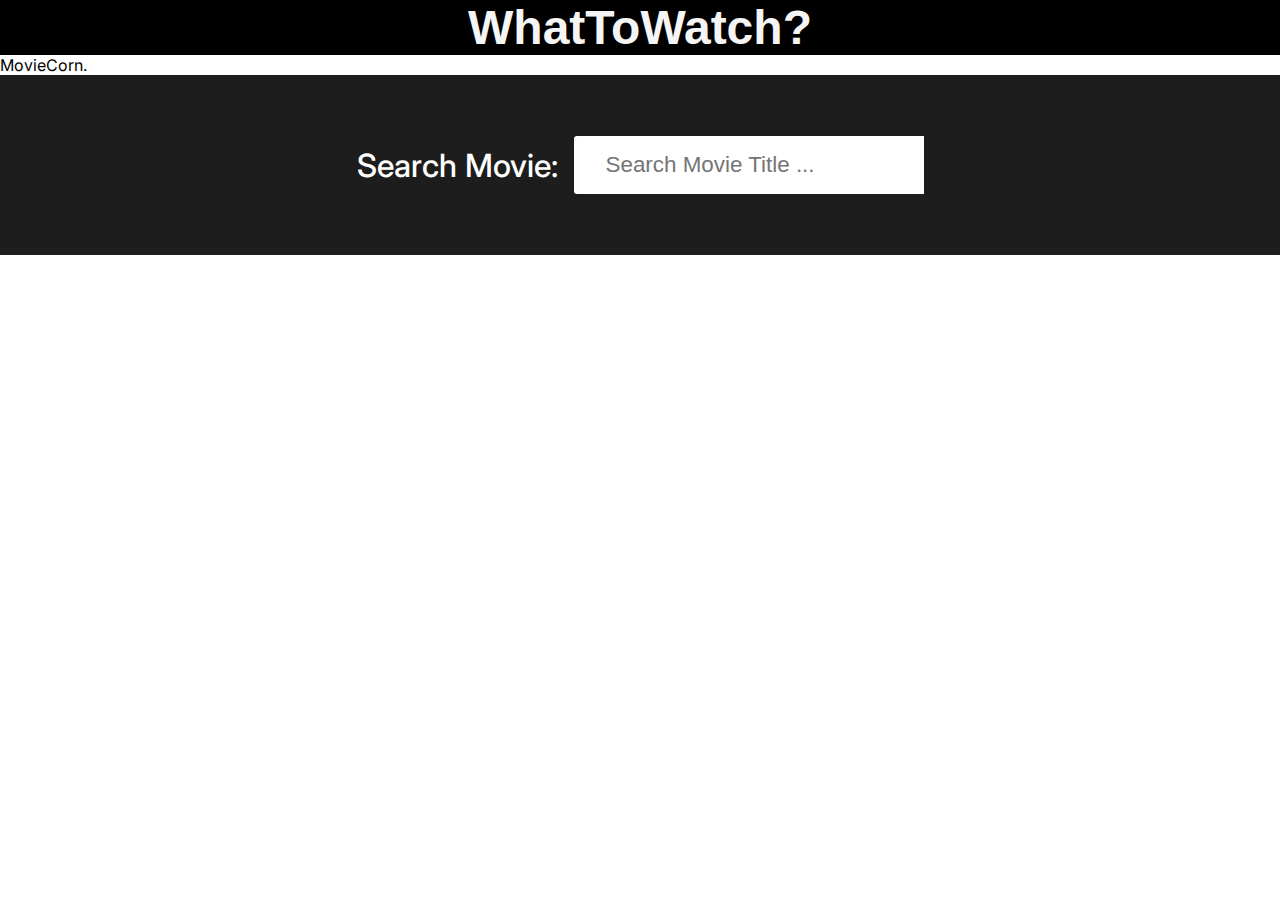
==== anothertest.html @ 160c6cd5 "first commit" ====
<!DOCTYPE html>
<html lang="en">
<head>
    <meta charset="UTF-8">
    <meta http-equiv="X-UA-Compatible" content="IE=edge">
    <meta name="viewport" content="width=device-width, initial-scale=1.0">
    <title>Movie Search Website</title>
    <!-- font awesome icons cdn -->
    <link rel="stylesheet" href="https://cdnjs.cloudflare.com/ajax/libs/font-awesome/6.0.0-beta3/css/all.min.css" integrity="sha512-Fo3rlrZj/k7ujTnHg4CGR2D7kSs0v4LLanw2qksYuRlEzO+tcaEPQogQ0KaoGN26/zrn20ImR1DfuLWnOo7aBA==" crossorigin="anonymous" referrerpolicy="no-referrer" />
    <!-- custom css -->
    <link rel = "stylesheet" href = "./anothertest.css">
</head>
<body>
    <header>
        <h1>WhatToWatch?</h1>
      </header>
            <div class = "container">
                <p>Movie<span>Corn.</span></p>
            </div>
        </div>
        <!-- end of logo -->
        <!-- search container -->
        <div class = "search-container">
            <div class = "search-element">
                <h3>Search Movie:</h3>
                <input type = "text" class = "form-control" placeholder="Search Movie Title ..." id = "movie-search-box" onkeyup="findMovies()" onclick = "findMovies()">

                <div class = "search-list" id = "search-list">
                    <!-- list here -->
                    <!-- <div class = "search-list-item">
                        <div class = "search-item-thumbnail">
                            <img src = "medium-cover.jpg">
                        </div>
                        <div class = "search-item-info">
                            <h3>Guardians of the Galaxy Vol. 2</h3>
                            <p>2017</p>
                        </div>
                    </div> -->
                </div>
            </div>
        </div>
        <!-- end of search container -->

        <!-- result container -->
        <div class = "container">
            <div class = "result-container">
                <div class = "result-grid" id = "result-grid">
                    <!-- movie information here -->
                    <!-- <div class = "movie-poster">
                        <img src = "medium-cover.jpg" alt = "movie poster">
                    </div>
                    <div class = "movie-info">
                        <h3 class = "movie-title">Guardians of the Galaxy Vol. 2</h3>
                        <ul class = "movie-misc-info">
                            <li class = "year">Year: 2017</li>
                            <li class = "rated">Ratings: PG-13</li>
                            <li class = "released">Released: 05 May 2017</li>
                        </ul>
                        <p class = "genre"><b>Genre:</b> Action, Adventure, Comedy</p>
                        <p class = "writer"><b>Writer:</b> James Gunn, Don Abnett, Andy Lanning</p>
                        <p class = "actors"><b>Actors: </b>Chris Pratt, Zoe Saldana, Dave Bautista</p>
                        <p class = "plot"><b>Plot:</b> The Guardians struggle to keep together as a team while dealing with their personal family issues, notably Star-Lord's ecounter with his father the ambitious celestial being Ego.</p>
                        <p class = "language"><b>Language:</b> English</p>
                        <p class = "awards"><b><i class = "fas fa-award"></i></b> Nominated for 1 Oscar</p>
                    </div> -->
                </div>
            </div>
        </div>
        <!-- end of result container -->
    </div>


    <!-- movie app js -->
    <script src = "./anothertest.js"></script>
</body>
</html>
---- anothertest.css ----
@import url('https://fonts.googleapis.com/css2?family=Inter:wght@300;400;500;600;700;800&display=swap');

:root{
    --md-dark-color: #1d1d1d;
    --dark-color: #171717;
    --light-dark-color: #292929;
    --yellow-color: #d4aa11;
}
*{
    padding: 0;
    margin: 0;
    -webkit-box-sizing: border-box;
            box-sizing: border-box;
}

header, h1{
    margin-top:0;
    padding:0;
    margin-bottom: 0;
   color: whitesmoke;
   background-color: black;
   }
   
   h1{
    font-family: 'Roboto', sans-serif;
   text-align: center;
   font-size: 48px;
   }
   
body{
    font-family: 'Inter', sans-serif;
}
a{
    text-decoration: none;
}
img{
    width: 100%;
    display: block;
}
.wrapper{
    min-height: 100vh;
    background-color: var(--dark-color);
}
.wrapper .container{
    max-width: 1200px;
    margin: 0 auto;
    padding: 0 1rem;
}
.search-container{
    background-color: var(--md-dark-color);
    height: 180px;
    display: -webkit-box;
    display: -ms-flexbox;
    display: flex;
    -webkit-box-align: center;
        -ms-flex-align: center;
            align-items: center;
    -webkit-box-pack: center;
        -ms-flex-pack: center;
            justify-content: center;
}
.search-element{
    display: -webkit-box;
    display: -ms-flexbox;
    display: flex;
    -webkit-box-align: stretch;
        -ms-flex-align: stretch;
            align-items: stretch;
    -webkit-box-pack: center;
        -ms-flex-pack: center;
            justify-content: center;
    -webkit-box-orient: vertical;
    -webkit-box-direction: normal;
        -ms-flex-direction: column;
            flex-direction: column;
    position: relative;
}
.search-element h3{
    -ms-flex-item-align: center;
        align-self: center;
    margin-right: 1rem;
    font-size: 2rem;
    color: #fff;
    font-weight: 500;
    margin-bottom: 1.5rem;
}
.search-element .form-control{
    padding: 1rem 2rem;
    font-size: 1.4rem;
    border: none;
    border-top-left-radius: 3px;
    border-bottom-left-radius: 3px;
    outline: none;
    color: var(--light-dark-color);
    width: 350px;
}
.search-list{
    position: absolute;
    right: 0;
    top: 100%;
    max-height: 500px;
    overflow-y: scroll;
    z-index: 10;
}
.search-list .search-list-item{
    background-color: var(--light-dark-color);
    padding: 0.5rem;
    border-bottom: 1px solid var(--dark-color);
    width: calc(350px - 8px);
    color: #fff;
    cursor: pointer;
    -webkit-transition: background-color 200ms ease;
    -o-transition: background-color 200ms ease;
    transition: background-color 200ms ease;
}
.search-list .search-list-item:Hover{
    background-color: #1f1f1f;
}
.search-list-item{
    display: -webkit-box;
    display: -ms-flexbox;
    display: flex;
    -webkit-box-align: center;
        -ms-flex-align: center;
            align-items: center;
}
.search-item-thumbnail img{
    width: 40px;
    margin-right: 1rem;
}
.search-item-info h3{
    font-weight: 600;
    font-size: 1rem;
}
.search-item-info p{
    font-size: 0.8rem;
    margin-top: 0.5rem;
    font-weight: 600;
    opacity: 0.6;
}

/* thumbnail */
.search-list::-webkit-scrollbar{
    width: 8px;
}
.search-list::-webkit-scrollbar-track{
    -webkit-box-shadow: inset 0 0 6px rgba(0, 0, 0, 0.3);
            box-shadow: inset 0 0 6px rgba(0, 0, 0, 0.3);
}
.search-list::-webkit-scrollbar-thumb{
    background-color: var(--yellow-color);
    outline: none;
    border-radius: 10px;
}

/* js related class */
.hide-search-list{
    display: none;
}

/* movie result */
.result-container{
    padding: 3rem 0;
}
.movie-poster img{
    max-width: 300px;
    margin: 0 auto;
    border: 4px solid #fff;
}
.movie-info{
    text-align: center;
    color: #fff;
    padding-top: 3rem;
}

/* movie info stylings */
.movie-title{
    font-size: 2rem;
    color: var(--yellow-color);
}
.movie-misc-info{
    list-style-type: none;
    display: -webkit-box;
    display: -ms-flexbox;
    display: flex;
    -webkit-box-align: center;
        -ms-flex-align: center;
            align-items: center;
    -webkit-box-pack: center;
        -ms-flex-pack: center;
            justify-content: center;
    padding: 1rem;
}
.movie-info .year{
    font-weight: 500;
}
.movie-info .rated{
    background-color: var(--yellow-color);
    padding: 0.4rem;
    margin: 0 0.4rem;
    border-radius: 3px;
    font-weight: 600;
}
.movie-info .released{
    font-size: 0.9rem;
    opacity: 0.9;
}
.movie-info .writer{
    padding: 0.5rem;
    margin: 1rem 0;
}
.movie-info .genre{
    background-color: var(--light-dark-color);
    display: inline-block;
    padding: 0.5rem;
    border-radius: 3px;
}
.movie-info .plot{
    max-width: 400px;
    margin: 1rem auto;
}
.movie-info .language{
    color: var(--yellow-color);
    font-style: italic;
}
.movie-info .awards{
    font-weight: 300;
    font-size: 0.9rem;
}
.movie-info .awards i{
    color: var(--yellow-color);
    margin: 1rem 0.7rem 0 0;
}

@media(max-width: 450px){
    .logo p{
        font-size: 1.4rem;
    }
    .search-element .form-control{
        width: 90%;
        margin: 0 auto;
        padding: 0.5rem 1rem;
    }
    .search-element h3{
        font-size: 1.4rem;
    }
    .search-list{
        width: 90%;
        right: 50%;
        -webkit-transform: translateX(50%);
            -ms-transform: translateX(50%);
                transform: translateX(50%);
    }
    .search-list .search-list-item{
        width: 100%;
    }
    .movie-misc-info{
        -webkit-box-orient: vertical;
        -webkit-box-direction: normal;
            -ms-flex-direction: column;
                flex-direction: column;
    }
    .movie-misc-info li:nth-child(2){
        margin: 0.8rem 0;
    }
}

@media(min-width: 800px){
    .search-element{
        -webkit-box-orient: horizontal;
        -webkit-box-direction: normal;
            -ms-flex-direction: row;
                flex-direction: row;
    }
    .search-element h3{
        margin-bottom: 0;
    }
    .result-grid{
        display: grid;
        grid-template-columns: repeat(2, 1fr);
    }
    .movie-info{
        text-align: left;
        padding-top: 0;
    }
    .movie-info .movie-misc-info{
        -webkit-box-pack: start;
            -ms-flex-pack: start;
                justify-content: flex-start;
        padding-left: 0;
    }
    .movie-info .plot{
        margin-left: 0;
    }
    .movie-info .writer{
        padding-left: 0;
        margin-left: 0;
    }
}
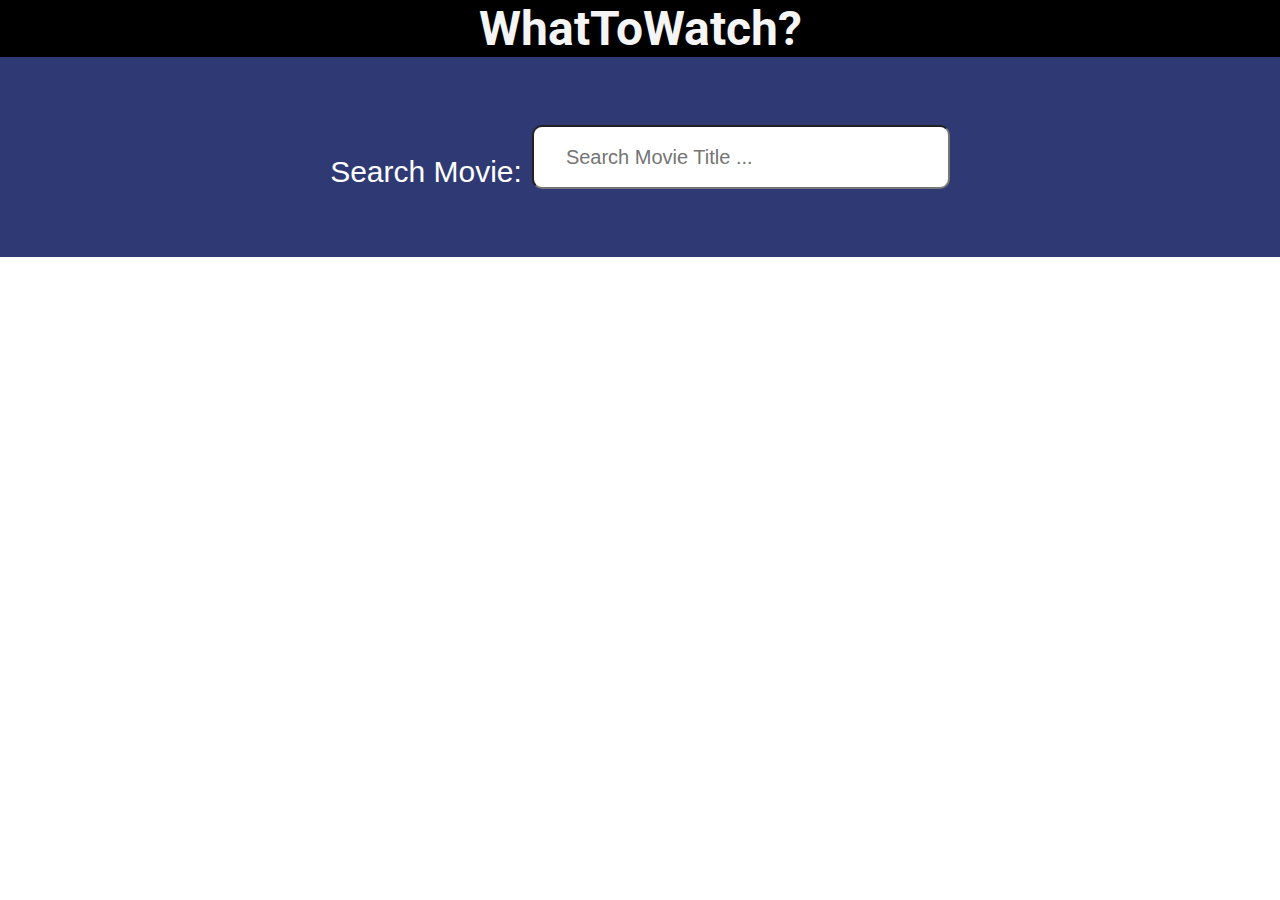
==== commit a7e9c5d6: "this is second commit" ====
--- a/anothertest.html
+++ b/anothertest.html
@@ -4,6 +4,11 @@
     <meta charset="UTF-8">
     <meta http-equiv="X-UA-Compatible" content="IE=edge">
     <meta name="viewport" content="width=device-width, initial-scale=1.0">
+    <link rel="preconnect" href="https://fonts.googleapis.com" />
+    <link rel="preconnect" href="https://fonts.gstatic.com" crossorigin />
+    <link rel="preconnect" href="https://fonts.googleapis.com">
+    <link rel="preconnect" href="https://fonts.gstatic.com" crossorigin>
+    <link href="https://fonts.googleapis.com/css2?family=Gamja+Flower&family=Jura:wght@300&family=Raleway:wght@100&family=Roboto:wght@300&display=swap" rel="stylesheet">
     <title>Movie Search Website</title>
     <!-- font awesome icons cdn -->
     <link rel="stylesheet" href="https://cdnjs.cloudflare.com/ajax/libs/font-awesome/6.0.0-beta3/css/all.min.css" integrity="sha512-Fo3rlrZj/k7ujTnHg4CGR2D7kSs0v4LLanw2qksYuRlEzO+tcaEPQogQ0KaoGN26/zrn20ImR1DfuLWnOo7aBA==" crossorigin="anonymous" referrerpolicy="no-referrer" />
@@ -11,66 +16,40 @@
     <link rel = "stylesheet" href = "./anothertest.css">
 </head>
 <body>
-    <header>
-        <h1>WhatToWatch?</h1>
-      </header>
-            <div class = "container">
-                <p>Movie<span>Corn.</span></p>
-            </div>
-        </div>
-        <!-- end of logo -->
+        <!-- logo -->
+        <header>
+            <h1>WhatToWatch?</h1>
+          </header>
         <!-- search container -->
         <div class = "search-container">
             <div class = "search-element">
                 <h3>Search Movie:</h3>
-                <input type = "text" class = "form-control" placeholder="Search Movie Title ..." id = "movie-search-box" onkeyup="findMovies()" onclick = "findMovies()">
-
+            <input type = "text" class = "form-control" placeholder="Search Movie Title ..." id = "movie-search-box" onkeyup="findMovies()" onclick = "findMovies()">
                 <div class = "search-list" id = "search-list">
-                    <!-- list here -->
                     <!-- <div class = "search-list-item">
-                        <div class = "search-item-thumbnail">
-                            <img src = "medium-cover.jpg">
-                        </div>
-                        <div class = "search-item-info">
-                            <h3>Guardians of the Galaxy Vol. 2</h3>
-                            <p>2017</p>
-                        </div>
-                    </div> -->
+                        <div class = "search-item-thumbnail" id="search-item-thumbnail">
+                          <img id="image1">
+                          </div>
+                                      <div id="searchiteminfo" class = "search-item-info">
+                                          <h3 id="h31"></h3>
+                                          <p id="p1"></p>
+                                      </div>
+                                  </div>      -->
                 </div>
             </div>
         </div>
         <!-- end of search container -->
-
+    
         <!-- result container -->
         <div class = "container">
             <div class = "result-container">
                 <div class = "result-grid" id = "result-grid">
-                    <!-- movie information here -->
-                    <!-- <div class = "movie-poster">
-                        <img src = "medium-cover.jpg" alt = "movie poster">
-                    </div>
-                    <div class = "movie-info">
-                        <h3 class = "movie-title">Guardians of the Galaxy Vol. 2</h3>
-                        <ul class = "movie-misc-info">
-                            <li class = "year">Year: 2017</li>
-                            <li class = "rated">Ratings: PG-13</li>
-                            <li class = "released">Released: 05 May 2017</li>
-                        </ul>
-                        <p class = "genre"><b>Genre:</b> Action, Adventure, Comedy</p>
-                        <p class = "writer"><b>Writer:</b> James Gunn, Don Abnett, Andy Lanning</p>
-                        <p class = "actors"><b>Actors: </b>Chris Pratt, Zoe Saldana, Dave Bautista</p>
-                        <p class = "plot"><b>Plot:</b> The Guardians struggle to keep together as a team while dealing with their personal family issues, notably Star-Lord's ecounter with his father the ambitious celestial being Ego.</p>
-                        <p class = "language"><b>Language:</b> English</p>
-                        <p class = "awards"><b><i class = "fas fa-award"></i></b> Nominated for 1 Oscar</p>
-                    </div> -->
+                   
                 </div>
             </div>
         </div>
-        <!-- end of result container -->
-    </div>
-
-
+    <!-- end of result container -->
     <!-- movie app js -->
-    <script src = "./anothertest.js"></script>
+    <script src="./anothertest.js"></script>   
 </body>
 </html>--- a/anothertest.css
+++ b/anothertest.css
@@ -1,299 +1,254 @@
-@import url('https://fonts.googleapis.com/css2?family=Inter:wght@300;400;500;600;700;800&display=swap');
-
-:root{
-    --md-dark-color: #1d1d1d;
-    --dark-color: #171717;
-    --light-dark-color: #292929;
-    --yellow-color: #d4aa11;
-}
-*{
-    padding: 0;
-    margin: 0;
-    -webkit-box-sizing: border-box;
-            box-sizing: border-box;
-}
-
-header, h1{
-    margin-top:0;
-    padding:0;
+/* declaring global root variable and its properties can be used anywhere in the file. */
+
+:root {
+  --md-dark-color: #2f3a75;
+  --dark-color: #19546d;
+  --light-dark-color: #746464;
+  --yellow-color: #d4aa11;
+}
+
+header,
+h1 {
+  margin-top: 0;
+  padding: 0;
+  margin-bottom: 0;
+  color: whitesmoke;
+  background-color: black;
+}
+
+h1 {
+  font-family: "Roboto", sans-serif;
+  text-align: center;
+  font-size: 48px;
+}
+
+#movie-search-box {
+  border-radius: 10px;
+}
+
+body {
+  font-family: "Inter", sans-serif;
+  padding: 0;
+  margin: 0;
+}
+
+.search-container {
+  background-color: var(--md-dark-color);
+  height: 200px;
+  display: flex;
+  align-items: center;
+  justify-content: center;
+}
+
+.search-element {
+  display: flex;
+  justify-content: center;
+  position: relative;
+}
+.search-element h3 {
+  align-self: center;
+  margin-right: 10px;
+  font-size: 30px;
+  color: #fff;
+  font-weight: 500;
+}
+.search-element .form-control {
+  padding: 16px 32px;
+  font-size: 20px;
+  color: var(--light-dark-color);
+  width: 350px;
+}
+.search-list {
+  position: absolute;
+  right: 0;
+  top: 100%;
+  max-height: 500px;
+  overflow-y: scroll;
+}
+
+.search-list .search-list-item {
+  background-color: var(--dark-color);
+  padding: 0.5rem;
+  border-bottom: 1px solid var(--dark-color);
+  width: 390px;
+  color: #fff;
+  cursor: pointer;
+}
+.search-list .search-list-item:hover {
+  background-color: #1f1f1f;
+}
+.search-list-item,
+h3,
+p {
+  display: flex;
+  text-align: center;
+}
+.search-item-thumbnail img {
+  width: 40px;
+  margin-right: 1rem;
+}
+.search-item-info h3 {
+  font-weight: 600;
+  font-size: 1rem;
+  display: flex;
+  text-align: center;
+}
+
+.search-item-info p {
+  font-size: 0.8rem;
+  margin-top: 0.5rem;
+  font-weight: 600;
+  opacity: 0.6;
+  display: flex;
+  text-align: center;
+}
+
+.search-list::-webkit-scrollbar {
+  width: 8px;
+}
+
+/* Create a shadow track for the scroll bar */
+.search-list::-webkit-scrollbar-track {
+  box-shadow: inset 0 0 6px rgba(0, 0, 0, 0.3);
+}
+
+/* defining the properties of the scroll bar like scrollbar end radius color and outline*/
+.search-list::-webkit-scrollbar-thumb {
+  background-color: var(--yellow-color);
+  outline: none;
+  border-radius: 10px;
+}
+
+/* js related class */
+.hide-search-list {
+  display: none;
+}
+
+/* movie result */
+.result-container {
+  padding: 150px 150px 150px 150px;
+}
+.movie-poster img {
+  max-width: 300px;
+  margin: 0 auto;
+  border: 6px solid #000000;
+}
+.movie-info {
+  text-align: center;
+  color: black;
+  padding-top: 3rem;
+}
+
+/* movie info stylings */
+.movie-title {
+  font-size: 38px;
+  color: var(--yellow-color);
+}
+.movie-misc-info {
+  list-style-type: none;
+  display: flex;
+  align-items: center;
+  justify-content: center;
+}
+.movie-info .year {
+  font-weight: 500;
+  font-size: 18px;
+}
+.movie-info .rated {
+  background-color: var(--yellow-color);
+  padding: 3px 3px 3px 3px;
+  margin: 0 0.4rem;
+  border-radius: 3px;
+  font-weight: 600;
+}
+.movie-info .released {
+  font-size: 18px;
+}
+
+.movie-info .writer {
+  font-size: 18px;
+  padding: 3px 3px 3px 3px;
+  margin: 1rem 0;
+}
+
+.movie-info .actors {
+  font-size: 18px;
+  padding: 3px 3px 3px 3px;
+}
+
+.movie-info .genre {
+  background-color: var(--light-dark-color);
+  display: inline-block;
+  padding: 6px 6px 6px 6px;
+  border-radius: 3px;
+}
+.movie-info .plot {
+  max-width: 400px;
+  margin: 1rem auto;
+  font-size: 18px;
+  text-align: justify;
+}
+.movie-info .language {
+  color: var(--yellow-color);
+  font-style: italic;
+}
+.movie-info .awards {
+  font-weight: 300;
+  font-size: 18px;
+  margin-top:10px;
+}
+.movie-info .awards i {
+  color: var(--yellow-color);
+  margin: 0px 0px 0px 0px;
+}
+
+@media (max-width: 450px) {
+  .logo p {
+    font-size: 1.4rem;
+  }
+  .search-element .form-control {
+    width: 90%;
+    margin: 0 auto;
+    padding: 0.5rem 1rem;
+  }
+
+
+  .movie-misc-info {
+    display: flex;
+    flex-direction: column;
+    justify-content: center;
+    align-items: center;
+  }
+
+  .movie-misc-info li:nth-child(2) {
+    margin: 0.8rem 0;
+  }
+}
+
+  .search-element {
+    display:flex;
+    flex-direction: row;
+  }
+  .search-element h3 {
     margin-bottom: 0;
-   color: whitesmoke;
-   background-color: black;
-   }
-   
-   h1{
-    font-family: 'Roboto', sans-serif;
-   text-align: center;
-   font-size: 48px;
-   }
-   
-body{
-    font-family: 'Inter', sans-serif;
-}
-a{
-    text-decoration: none;
-}
-img{
-    width: 100%;
-    display: block;
-}
-.wrapper{
-    min-height: 100vh;
-    background-color: var(--dark-color);
-}
-.wrapper .container{
-    max-width: 1200px;
-    margin: 0 auto;
-    padding: 0 1rem;
-}
-.search-container{
-    background-color: var(--md-dark-color);
-    height: 180px;
-    display: -webkit-box;
-    display: -ms-flexbox;
-    display: flex;
-    -webkit-box-align: center;
-        -ms-flex-align: center;
-            align-items: center;
-    -webkit-box-pack: center;
-        -ms-flex-pack: center;
-            justify-content: center;
-}
-.search-element{
-    display: -webkit-box;
-    display: -ms-flexbox;
-    display: flex;
-    -webkit-box-align: stretch;
-        -ms-flex-align: stretch;
-            align-items: stretch;
-    -webkit-box-pack: center;
-        -ms-flex-pack: center;
-            justify-content: center;
-    -webkit-box-orient: vertical;
-    -webkit-box-direction: normal;
-        -ms-flex-direction: column;
-            flex-direction: column;
-    position: relative;
-}
-.search-element h3{
-    -ms-flex-item-align: center;
-        align-self: center;
-    margin-right: 1rem;
-    font-size: 2rem;
-    color: #fff;
-    font-weight: 500;
-    margin-bottom: 1.5rem;
-}
-.search-element .form-control{
-    padding: 1rem 2rem;
-    font-size: 1.4rem;
-    border: none;
-    border-top-left-radius: 3px;
-    border-bottom-left-radius: 3px;
-    outline: none;
-    color: var(--light-dark-color);
-    width: 350px;
-}
-.search-list{
-    position: absolute;
-    right: 0;
-    top: 100%;
-    max-height: 500px;
-    overflow-y: scroll;
-    z-index: 10;
-}
-.search-list .search-list-item{
-    background-color: var(--light-dark-color);
-    padding: 0.5rem;
-    border-bottom: 1px solid var(--dark-color);
-    width: calc(350px - 8px);
-    color: #fff;
-    cursor: pointer;
-    -webkit-transition: background-color 200ms ease;
-    -o-transition: background-color 200ms ease;
-    transition: background-color 200ms ease;
-}
-.search-list .search-list-item:Hover{
-    background-color: #1f1f1f;
-}
-.search-list-item{
-    display: -webkit-box;
-    display: -ms-flexbox;
-    display: flex;
-    -webkit-box-align: center;
-        -ms-flex-align: center;
-            align-items: center;
-}
-.search-item-thumbnail img{
-    width: 40px;
-    margin-right: 1rem;
-}
-.search-item-info h3{
-    font-weight: 600;
-    font-size: 1rem;
-}
-.search-item-info p{
-    font-size: 0.8rem;
-    margin-top: 0.5rem;
-    font-weight: 600;
-    opacity: 0.6;
-}
-
-/* thumbnail */
-.search-list::-webkit-scrollbar{
-    width: 8px;
-}
-.search-list::-webkit-scrollbar-track{
-    -webkit-box-shadow: inset 0 0 6px rgba(0, 0, 0, 0.3);
-            box-shadow: inset 0 0 6px rgba(0, 0, 0, 0.3);
-}
-.search-list::-webkit-scrollbar-thumb{
-    background-color: var(--yellow-color);
-    outline: none;
-    border-radius: 10px;
-}
-
-/* js related class */
-.hide-search-list{
-    display: none;
-}
-
-/* movie result */
-.result-container{
-    padding: 3rem 0;
-}
-.movie-poster img{
-    max-width: 300px;
-    margin: 0 auto;
-    border: 4px solid #fff;
-}
-.movie-info{
-    text-align: center;
-    color: #fff;
-    padding-top: 3rem;
-}
-
-/* movie info stylings */
-.movie-title{
-    font-size: 2rem;
-    color: var(--yellow-color);
-}
-.movie-misc-info{
-    list-style-type: none;
-    display: -webkit-box;
-    display: -ms-flexbox;
-    display: flex;
-    -webkit-box-align: center;
-        -ms-flex-align: center;
-            align-items: center;
-    -webkit-box-pack: center;
-        -ms-flex-pack: center;
-            justify-content: center;
-    padding: 1rem;
-}
-.movie-info .year{
-    font-weight: 500;
-}
-.movie-info .rated{
-    background-color: var(--yellow-color);
-    padding: 0.4rem;
-    margin: 0 0.4rem;
-    border-radius: 3px;
-    font-weight: 600;
-}
-.movie-info .released{
-    font-size: 0.9rem;
-    opacity: 0.9;
-}
-.movie-info .writer{
-    padding: 0.5rem;
-    margin: 1rem 0;
-}
-.movie-info .genre{
-    background-color: var(--light-dark-color);
-    display: inline-block;
-    padding: 0.5rem;
-    border-radius: 3px;
-}
-.movie-info .plot{
-    max-width: 400px;
-    margin: 1rem auto;
-}
-.movie-info .language{
-    color: var(--yellow-color);
-    font-style: italic;
-}
-.movie-info .awards{
-    font-weight: 300;
-    font-size: 0.9rem;
-}
-.movie-info .awards i{
-    color: var(--yellow-color);
-    margin: 1rem 0.7rem 0 0;
-}
-
-@media(max-width: 450px){
-    .logo p{
-        font-size: 1.4rem;
-    }
-    .search-element .form-control{
-        width: 90%;
-        margin: 0 auto;
-        padding: 0.5rem 1rem;
-    }
-    .search-element h3{
-        font-size: 1.4rem;
-    }
-    .search-list{
-        width: 90%;
-        right: 50%;
-        -webkit-transform: translateX(50%);
-            -ms-transform: translateX(50%);
-                transform: translateX(50%);
-    }
-    .search-list .search-list-item{
-        width: 100%;
-    }
-    .movie-misc-info{
-        -webkit-box-orient: vertical;
-        -webkit-box-direction: normal;
-            -ms-flex-direction: column;
-                flex-direction: column;
-    }
-    .movie-misc-info li:nth-child(2){
-        margin: 0.8rem 0;
-    }
-}
-
-@media(min-width: 800px){
-    .search-element{
-        -webkit-box-orient: horizontal;
-        -webkit-box-direction: normal;
-            -ms-flex-direction: row;
-                flex-direction: row;
-    }
-    .search-element h3{
-        margin-bottom: 0;
-    }
-    .result-grid{
-        display: grid;
-        grid-template-columns: repeat(2, 1fr);
-    }
-    .movie-info{
-        text-align: left;
-        padding-top: 0;
-    }
-    .movie-info .movie-misc-info{
-        -webkit-box-pack: start;
-            -ms-flex-pack: start;
-                justify-content: flex-start;
-        padding-left: 0;
-    }
-    .movie-info .plot{
-        margin-left: 0;
-    }
-    .movie-info .writer{
-        padding-left: 0;
-        margin-left: 0;
-    }
-}+  }
+  .result-grid {
+    display: grid;
+    grid-template-columns: repeat(2, 1fr);
+  }
+  .movie-info {
+    text-align: left;
+    padding-top: 0;
+  }
+  .movie-info .movie-misc-info {
+    justify-content: flex-start;
+    padding-left: 0;
+  }
+  .movie-info .plot {
+    margin-left: 0;
+  }
+  .movie-info .writer {
+    padding-left: 0;
+    margin-left: 0;
+  }
+
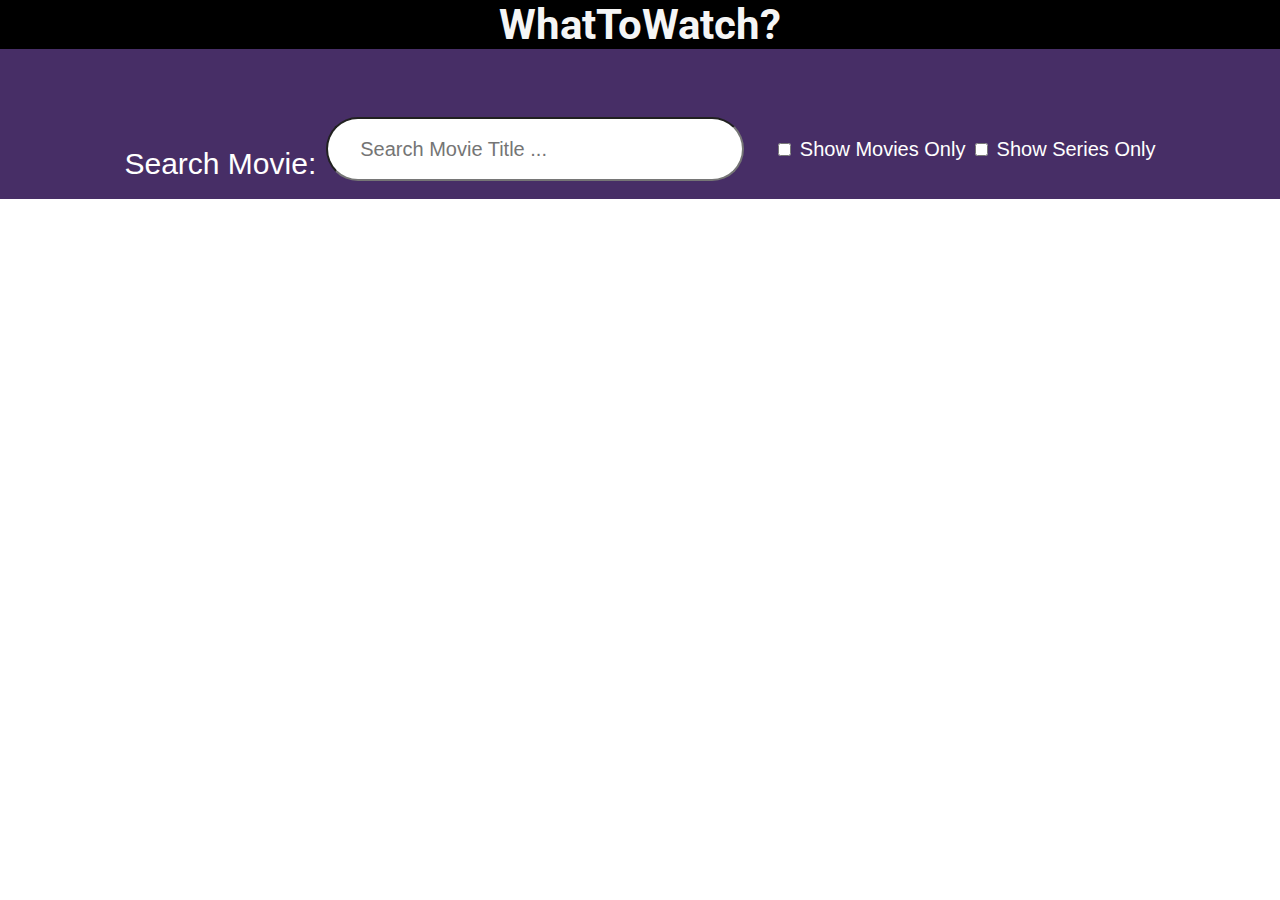
==== commit 82895b7e: "this is another commit" ====
--- a/anothertest.html
+++ b/anothertest.html
@@ -37,7 +37,14 @@
                                   </div>      -->
                 </div>
             </div>
+            <div class="checkboxes" id="checkboxes">
+                <input type="checkbox" class="type-checkbox" value="movie" id="movie-check">
+                <label for="movie-check">Show Movies Only</label>
+                <input type="checkbox" class="type-checkbox" value="series" id="series-check">
+                <label for="series-check">Show Series Only</label>
+            </div>
         </div>
+       
         <!-- end of search container -->
     
         <!-- result container -->
--- a/anothertest.css
+++ b/anothertest.css
@@ -1,8 +1,8 @@
 /* declaring global root variable and its properties can be used anywhere in the file. */
 
 :root {
-  --md-dark-color: #2f3a75;
-  --dark-color: #19546d;
+  --md-dark-color: #472e66;
+  --dark-color: #8a3177;
   --light-dark-color: #746464;
   --yellow-color: #d4aa11;
 }
@@ -19,39 +19,48 @@
 h1 {
   font-family: "Roboto", sans-serif;
   text-align: center;
-  font-size: 48px;
+  font-size: 42px;
 }
 
 #movie-search-box {
-  border-radius: 10px;
+  border-radius: 50px;
 }
 
 body {
   font-family: "Inter", sans-serif;
   padding: 0;
   margin: 0;
+background-color: white
 }
 
 .search-container {
   background-color: var(--md-dark-color);
-  height: 200px;
+  height: 150px;
   display: flex;
   align-items: center;
   justify-content: center;
 }
+.checkboxes{
+  margin-top: 50px;
+  margin-left: 30px;
+  font-size: 20px;
+  color: white;
+}
 
 .search-element {
   display: flex;
   justify-content: center;
   position: relative;
+  margin-top: 50px;
 }
 .search-element h3 {
   align-self: center;
   margin-right: 10px;
   font-size: 30px;
-  color: #fff;
-  font-weight: 500;
-}
+  color: white;
+  font-weight: 300;
+}
+
 .search-element .form-control {
   padding: 16px 32px;
   font-size: 20px;
@@ -64,6 +73,7 @@
   top: 100%;
   max-height: 500px;
   overflow-y: scroll;
+  border-radius: 20px;
 }
 
 .search-list .search-list-item {
@@ -195,7 +205,7 @@
 .movie-info .awards {
   font-weight: 300;
   font-size: 18px;
-  margin-top:10px;
+  margin-top: 10px;
 }
 .movie-info .awards i {
   color: var(--yellow-color);
@@ -211,7 +221,6 @@
     margin: 0 auto;
     padding: 0.5rem 1rem;
   }
-
 
   .movie-misc-info {
     display: flex;
@@ -225,30 +234,29 @@
   }
 }
 
-  .search-element {
-    display:flex;
-    flex-direction: row;
-  }
-  .search-element h3 {
-    margin-bottom: 0;
-  }
-  .result-grid {
-    display: grid;
-    grid-template-columns: repeat(2, 1fr);
-  }
-  .movie-info {
-    text-align: left;
-    padding-top: 0;
-  }
-  .movie-info .movie-misc-info {
-    justify-content: flex-start;
-    padding-left: 0;
-  }
-  .movie-info .plot {
-    margin-left: 0;
-  }
-  .movie-info .writer {
-    padding-left: 0;
-    margin-left: 0;
-  }
-
+.search-element {
+  display: flex;
+  flex-direction: row;
+}
+.search-element h3 {
+  margin-bottom: 0;
+}
+.result-grid {
+  display: grid;
+  grid-template-columns: repeat(2, 1fr);
+}
+.movie-info {
+  text-align: left;
+  padding-top: 0;
+}
+.movie-info .movie-misc-info {
+  justify-content: flex-start;
+  padding-left: 0;
+}
+.movie-info .plot {
+  margin-left: 0;
+}
+.movie-info .writer {
+  padding-left: 0;
+  margin-left: 0;
+}
